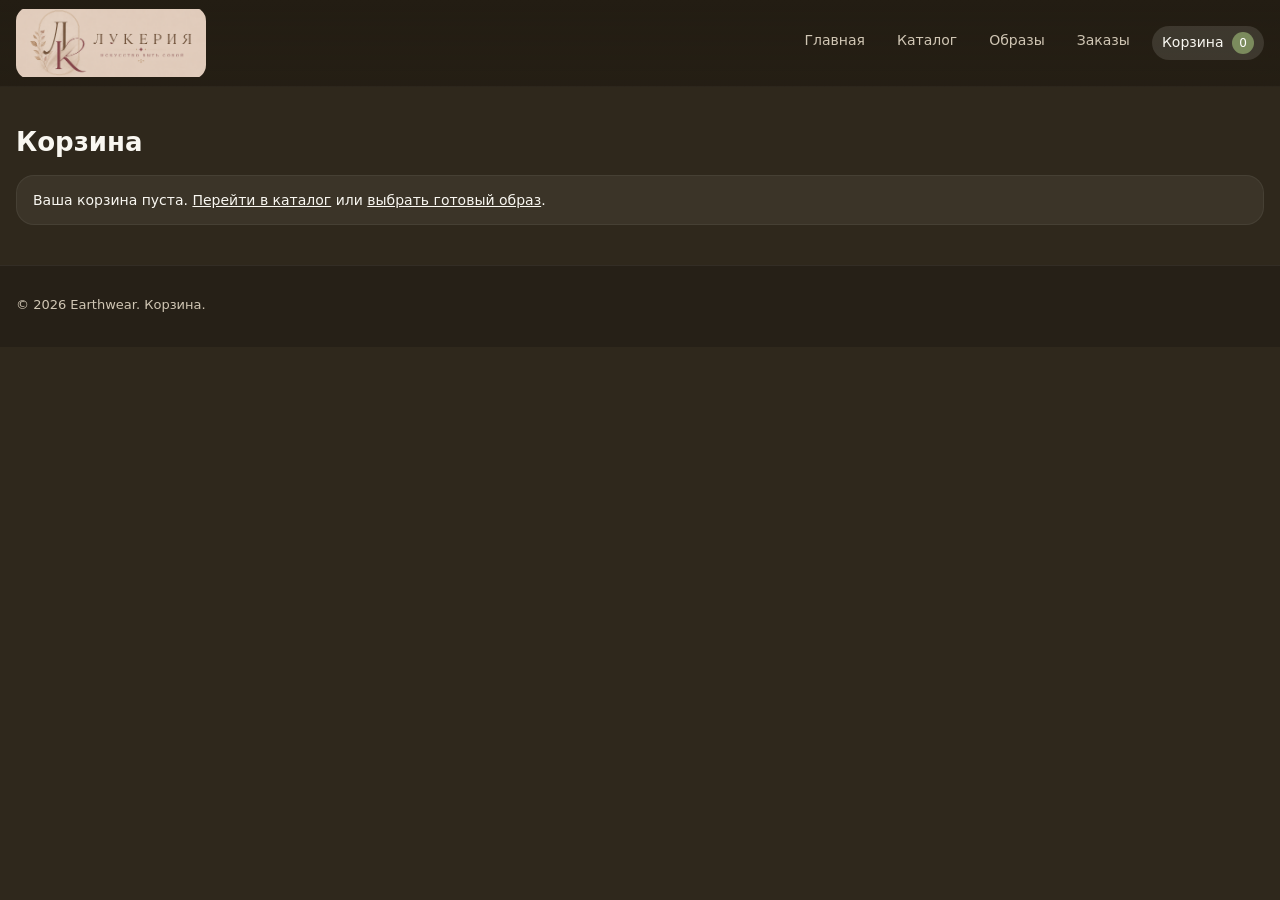
==== cart.html @ 4421c504 "Add files via upload" ====
<!DOCTYPE html>
<html lang="ru">

<head>
    <meta charset="UTF-8">
    <title>Корзина — Earthwear</title>
    <meta name="viewport" content="width=device-width, initial-scale=1">
    <meta name="description" content="Корзина интернет-магазина Earthwear.">
    <link rel="stylesheet" href="css/style.css">
    <script defer src="js/main.js"></script>
</head>

<body>
    <header class="header">
        <div class="container header__inner">
            <a href="index.html" class="logo" aria-label="Earthwear">
                <img src="media/logo.png" alt="Earthwear">
            </a>
            <nav class="nav">
                <a href="index.html" class="nav__link">Главная</a>
                <a href="catalog.html" class="nav__link">Каталог</a>
                <a href="looks.html" class="nav__link">Образы</a>
                <a href="orders.html" class="nav__link">Заказы</a>
                <a href="cart.html" class="nav__link nav__link--active">
                    Корзина
                    <span class="cart-count" id="cart-count">0</span>
                </a>
            </nav>
        </div>
    </header>

    <main class="section">
        <div class="container">
            <h1 class="section__title">Корзина</h1>

            <div id="cart-empty" class="cart-empty">
                Ваша корзина пуста. <a href="catalog.html">Перейти в каталог</a> или <a href="looks.html">выбрать
                    готовый образ</a>.
            </div>

            <div id="cart-content" class="cart" style="display: none;">
                <table class="cart-table">
                    <thead>
                        <tr>
                            <th>Товар / образ</th>
                            <th>Цена</th>
                            <th>Количество</th>
                            <th>Сумма</th>
                            <th></th>
                        </tr>
                    </thead>
                    <tbody id="cart-items"></tbody>
                </table>

                <div class="cart-promo">
                    <label for="promo-code-input">Промокод</label>
                    <div class="cart-promo__row">
                        <input id="promo-code-input" type="text" placeholder="Введите код" />
                        <button id="promo-apply-btn" class="btn btn--secondary" type="button">Применить</button>
                    </div>
                    <p id="promo-message" class="cart-promo__message">Введите промокод для скидки.</p>
                </div>

                <div class="cart-details">
                    <div class="cart-detail-row"><span>Товары</span><span id="cart-subtotal">0 ₽</span></div>
                    <div class="cart-detail-row"><span>Скидка</span><span id="cart-discount">0 ₽</span></div>
                    <div class="cart-detail-row"><span>Доставка</span><span id="cart-delivery">Бесплатно</span></div>
                    <div class="cart-detail-row cart-detail-row--total"><span>Итого к оплате</span><span
                            id="cart-final-price">0 ₽</span></div>
                </div>

                <div class="cart-actions">
                    <button id="checkout-btn" class="btn btn--primary" type="button">Оформить заказ</button>
                    <a href="orders.html" class="btn btn--secondary">Мои заказы</a>
                </div>
            </div>
        </div>
    </main>

    <!-- Модальное окно оплаты -->
    <div id="payment-modal" class="modal" style="display: none;">
        <div class="modal__overlay"></div>
        <div class="modal__content">
            <div class="modal__body">
                <div class="payment-spinner"></div>
                <h3 class="modal__title">Ждём оплату...</h3>
                <p class="modal__text">Обработка платежа может занять несколько секунд</p>
            </div>
        </div>
    </div>

    <footer class="footer">
        <div class="container footer__inner">
            <p>© 2026 Earthwear. Корзина.</p>
        </div>
    </footer>
</body>

</html>
---- css/style.css ----
:root {
    /* Цветовая тема в стиле слайда */
    --color-page-bg: #2f281c;
    --color-section-bg: #3a311f;
    --color-card-bg: rgba(245, 242, 233, 0.06);
    --color-card-solid: #f5f2e9;

    --color-text-main: #f9f7f1;
    --color-text-muted: #d0c6b4;
    --color-border: rgba(250, 248, 240, 0.1);

    --accent-brown: #6b4632;
    --accent-mauve: #7b465b;
    --accent-beige: #d7c3a8;
    --accent-sand: #efe1c2;
    --accent-olive: #7b8b5d;
    --accent-blue: #25386f;
    --accent-pink: #d6549a;

    --radius-sm: 4px;
    --radius-md: 10px;
    --radius-lg: 18px;

    --shadow-soft: 0 10px 35px rgba(0, 0, 0, 0.35);
}

/* Сброс */

*,
*::before,
*::after {
    box-sizing: border-box;
}

body {
    margin: 0;
    font-family: system-ui, -apple-system, BlinkMacSystemFont, "Segoe UI", sans-serif;
    background-color: var(--color-page-bg);
    color: var(--color-text-main);
}

img {
    max-width: 100%;
    display: block;
}

a {
    color: inherit;
    text-decoration: none;
}

button {
    font: inherit;
    border: none;
    cursor: pointer;
    background: none;
}

/* Базовая сетка */

.container {
    width: 100%;
    max-width: 1360px;
    margin: 0 auto;
    padding: 0 16px;
}

/* Шапка */

.header {
    position: sticky;
    top: 0;
    z-index: 20;
    background: linear-gradient(to bottom, #231d13, rgba(35, 29, 19, 0.85));
    backdrop-filter: blur(10px);
    border-bottom: 1px solid rgba(255, 255, 255, 0.04);
}

.header__inner {
    display: flex;
    justify-content: space-between;
    align-items: center;
    height: 86px;
}

.logo {
    display: inline-flex;
    align-items: center;
    width: 190px;
    height: 72px;
    flex: 0 0 auto;
}

.logo img {
    width: 100%;
    height: 100%;
    object-fit: contain;
    border-radius: 14px;
}

.nav {
    display: flex;
    gap: 12px;
}

.nav__link {
    padding: 6px 10px;
    border-radius: 999px;
    font-size: 14px;
    color: var(--color-text-muted);
    height: fit-content;
    transition: background-color .15s ease, color .15s ease;
}

.nav__link--active,
.nav__link:hover {
    background-color: rgba(245, 242, 233, 0.12);
    color: var(--color-text-main);
}

/* Счётчик корзины */

.cart-count {
    display: inline-flex;
    align-items: center;
    justify-content: center;
    min-width: 22px;
    height: 22px;
    margin-left: 4px;
    border-radius: 999px;
    background: var(--accent-olive);
    color: #fff;
    font-size: 12px;
}

/* Секции */

.section {
    padding: 40px 0;
}

.section--earth {
    background-color: var(--color-section-bg);
}

.section__title {
    margin: 0 0 18px;
    font-size: 26px;
}

.section__title--light {
    color: var(--color-card-solid);
}

.section__lead {
    margin: 0 0 20px;
    max-width: 540px;
    color: var(--color-text-muted);
    font-size: 15px;
    line-height: 1.7;
}

.section__lead--narrow {
    max-width: 620px;
}

/* Кнопки */

.btn {
    display: inline-flex;
    align-items: center;
    justify-content: center;
    padding: 9px 18px;
    border-radius: 999px;
    border: 1px solid transparent;
    font-size: 14px;
    font-weight: 500;
    transition: background-color .15s ease, transform .05s ease, box-shadow .15s ease, border-color .15s ease;
}

.btn--primary {
    background: var(--accent-olive);
    color: #fff;
    box-shadow: 0 8px 24px rgba(0, 0, 0, 0.35);
}

.btn--primary:hover {
    background: #8a9a63;
    transform: translateY(-1px);
    box-shadow: 0 12px 35px rgba(0, 0, 0, 0.45);
}

.btn--secondary {
    background: rgba(245, 242, 233, 0.08);
    color: var(--color-card-solid);
    border-color: rgba(245, 242, 233, 0.18);
}

.btn--secondary:hover {
    background: rgba(245, 242, 233, 0.16);
}

.btn--ghost {
    border-color: rgba(245, 242, 233, 0.35);
    color: var(--color-card-solid);
    background: transparent;
}

.btn--ghost:hover {
    background: rgba(245, 242, 233, 0.08);
}

/* HERO */

.hero {
    padding: 40px 0 32px;
}

.hero--dark {
    background: radial-gradient(circle at top left, #4b3a26, #221b12);
}

.hero__inner {
    display: flex;
    flex-wrap: wrap;
    gap: 48px;
    align-items: center;
    justify-content: space-between;
}

.hero__content {
    flex: 1 1 390px;
}

.hero__badge {
    display: inline-flex;
    align-items: center;
    padding: 4px 10px;
    border-radius: 999px;
    background-color: rgba(245, 242, 233, 0.09);
    color: var(--color-text-muted);
    font-size: 11px;
    text-transform: uppercase;
    letter-spacing: 0.18em;
    margin-bottom: 10px;
}

.hero__title {
    font-size: 28px;
    margin: 0 0 12px;
}

.hero__subtitle {
    margin: 0 0 20px;
    max-width: 580px;
    color: var(--color-text-muted);
    line-height: 1.7;
}

.hero__actions {
    display: flex;
    flex-wrap: wrap;
    gap: 10px;
}

.hero__promo {
    margin-top: 20px;
    padding: 14px 18px;
    border-radius: 16px;
    background: rgba(255, 255, 255, 0.08);
    color: #fff;
    max-width: 600px;
    font-size: 15px;
    line-height: 1.6;
    border: 1px solid rgba(255, 255, 255, 0.12);
}

.hero__promo-code {
    display: inline-flex;
    padding: 4px 10px;
    border-radius: 999px;
    background: rgba(245, 242, 233, 0.16);
    color: #fff;
    font-weight: 700;
    letter-spacing: 0.08em;
}

.hero__image {
    flex: 1.25 1 500px;
    display: flex;
    justify-content: flex-end;
    min-width: 320px;
}

.hero__image--mock {
    width: min(100%, 620px);
    height: 420px;
    border-radius: 26px;
    background: linear-gradient(135deg, #5c4530, #3a2a1c);
    box-shadow: var(--shadow-soft);
    object-fit: cover;
    object-position: center top;
}

.hero__image-label {
    font-size: 13px;
    color: rgba(249, 247, 241, 0.8);
}

/* Ассортимент */

.assortment {
    display: grid;
    grid-template-columns: minmax(0, 1.1fr) minmax(0, 1.1fr);
    gap: 32px;
    align-items: flex-start;
}

.assortment__text {
    max-width: 540px;
}

.assortment__features {
    margin-top: 18px;
    display: grid;
    gap: 12px;
}

.assortment-feature {
    padding: 10px 12px;
    border-radius: var(--radius-md);
    background-color: rgba(0, 0, 0, 0.18);
    border: 1px solid rgba(255, 255, 255, 0.04);
}

.assortment-feature__title {
    margin: 0 0 4px;
    font-size: 15px;
    font-weight: 600;
}

.assortment-feature__text {
    margin: 0;
    font-size: 13px;
    color: var(--color-text-muted);
    line-height: 1.6;
}

/* Палитра */

.color-palette {
    display: flex;
    flex-wrap: wrap;
    gap: 8px;
    margin: 14px 0 6px;
}

.color-swatch {
    width: 42px;
    height: 24px;
    border-radius: 6px;
    border: 1px solid rgba(0, 0, 0, 0.35);
    box-shadow: 0 0 0 1px rgba(255, 255, 255, 0.08) inset;
}

.color-swatch--brown { background: var(--accent-brown); }
.color-swatch--mauve { background: var(--accent-mauve); }
.color-swatch--beige { background: var(--accent-beige); }
.color-swatch--sand { background: var(--accent-sand); }
.color-swatch--olive { background: var(--accent-olive); }
.color-swatch--blue { background: var(--accent-blue); }
.color-swatch--pink { background: var(--accent-pink); }

/* Примеры образов */

.assortment__examples {
    display: flex;
    flex-direction: column;
    gap: 14px;
}

.assortment-block {
    background: rgba(245, 242, 233, 0.08);
    border-radius: var(--radius-lg);
    padding: 12px 14px 14px;
    box-shadow: var(--shadow-soft);
}

.assortment-block__title {
    margin: 0 0 10px;
    font-size: 14px;
    letter-spacing: 0.05em;
    text-transform: uppercase;
    color: var(--color-text-muted);
}

.assortment-block__photos {
    display: grid;
    grid-template-columns: repeat(2, minmax(0, 1fr));
    gap: 8px;
}

.photo-frame {
    background: #f5f2e9;
    border-radius: 18px;
    padding: 0;
    box-shadow: 0 10px 24px rgba(0, 0, 0, 0.4);
}

.photo-frame--tall {
    height: 220px;
    display: flex;
}

.photo-frame__placeholder {
    flex: 1;
    border-radius: 14px;
    border: 1px solid rgba(120, 110, 95, 0.6);
    background: repeating-linear-gradient(-45deg,#f5f2e9,#f5f2e9 4px,#ece6d8 4px,#ece6d8 8px);
    color: #6c5e4a;
    padding: 0;
    overflow: hidden;
}

img.photo-frame__placeholder {
    display: block;
    width: 100%;
    height: 100%;
    object-fit: cover;
    border-radius: 14px;
}    padding: 0;
    font-size: 13px;
    display: flex;
    align-items: center;
    justify-content: center;
    text-align: center;
    padding: 8px;
}

.assortment__note {
    margin: 8px 4px 0;
    font-size: 13px;
    color: var(--color-text-muted);
}

/* Категории */

.category-grid {
    display: grid;
    grid-template-columns: repeat(auto-fit, minmax(230px, 1fr));
    gap: 16px;
}

.category-card {
    background-color: var(--color-card-bg);
    border-radius: var(--radius-lg);
    padding: 16px;
    border: 1px solid rgba(255, 255, 255, 0.06);
}

.category-card__title {
    margin: 0 0 6px;
    font-size: 17px;
}

.category-card__text {
    margin: 0 0 12px;
    font-size: 14px;
    color: var(--color-text-muted);
}

/* Сетка товаров */

.product-grid {
    display: grid;
    grid-template-columns: repeat(auto-fit, minmax(220px, 1fr));
    gap: 16px;
}

.product-card {
    background-color: var(--color-card-bg);
    border-radius: var(--radius-lg);
    padding: 12px;
    border: 1px solid rgba(255, 255, 255, 0.05);
    display: flex;
    flex-direction: column;
}

.product-card__image {
    margin-bottom: 8px;
    padding: 0;
}

.product-card__image img {
    display: block;
    width: 100%;
    height: 100%;
    object-fit: cover;
    object-position: center top;
    border-radius: 14px;
    background-color: rgba(245, 242, 233, 0.08);
}

.product-card__title {
    font-size: 16px;
    margin: 0 0 4px;
}

.product-card__subtitle {
    margin: 0 0 6px;
    font-size: 13px;
    color: var(--color-text-muted);
}

.product-card__price {
    margin: 0 0 10px;
    font-weight: 600;
}

.product-card__price-old {
    margin-right: 6px;
    color: var(--color-text-muted);
    font-weight: 400;
    text-decoration: line-through;
}

.product-card__price-new {
    color: var(--accent-sand);
}

.product-card__btn {
    margin-top: auto;
}

.product-card__link {
    color: inherit;
}

/* Заглушки картинок */

.img-placeholder {
    width: 100%;
    height: 260px;
    border-radius: 14px;
    background: repeating-linear-gradient(-45deg,#4f3a27,#4f3a27 6px,#5b4634 6px,#5b4634 12px);
    color: rgba(249, 247, 241, 0.86);
    font-size: 13px;
    display: flex;
    align-items: center;
    justify-content: center;
    text-align: center;
    padding: 8px;
}

img.img-placeholder {
    padding: 0;
    width: 100%;
    height: 260px;
    object-fit: cover;
    object-position: center top;
}

.img-placeholder--large {
    height: 260px;
}

.img-placeholder--thumb {
    height: 64px;
    font-size: 11px;
}

/* Каталог: фильтры */

.catalog__layout {
    display: grid;
    grid-template-columns: 220px minmax(0, 1fr);
    gap: 24px;
}

.sidebar {
    background-color: var(--color-card-bg);
    border-radius: var(--radius-lg);
    padding: 14px 14px 16px;
    border: 1px solid rgba(255, 255, 255, 0.06);
}

.sidebar__title {
    margin: 0 0 8px;
    font-size: 16px;
}

.sidebar__label {
    margin: 4px 0 6px;
    font-size: 13px;
    color: var(--color-text-muted);
}

.sidebar__list {
    list-style: none;
    margin: 0;
    padding: 0;
}

.sidebar__list li {
    margin-bottom: 6px;
}

.filter-btn {
    width: 100%;
    text-align: left;
    padding: 6px 10px;
    border-radius: 999px;
    border: 1px solid rgba(245, 242, 233, 0.18);
    background: rgba(245, 242, 233, 0.04);
    color: var(--color-card-solid);
    font-size: 13px;
}

.filter-btn:hover {
    background: rgba(245, 242, 233, 0.16);
}

/* Страница товара */

.product-page {
    margin-top: 16px;
    display: grid;
    grid-template-columns: minmax(0, 1.2fr) minmax(0, 1fr);
    gap: 24px;
}

.product-page__gallery,
.product-page__info {
    background-color: var(--color-card-bg);
    border-radius: var(--radius-lg);
    padding: 16px;
    border: 1px solid rgba(255, 255, 255, 0.06);
}

.product-page__gallery {
    padding: 0;
}

.product-page__image-main,
.product-page__thumbs,
.photo-frame {
    padding: 0;
}

.product-page__image-main img,
.product-page__thumbs img,
.photo-frame img {
    display: block;
    width: 100%;
    height: 100%;
    object-fit: cover;
}

.product-page__thumbs {
    display: flex;
    gap: 8px;
    margin-top: 10px;
}

.product-page__title {
    margin: 0 0 6px;
    font-size: 22px;
}

.product-page__sku {
    margin: 0 0 8px;
    font-size: 13px;
    color: var(--color-text-muted);
}

.product-page__price {
    margin: 0 0 14px;
    font-size: 20px;
    font-weight: 600;
}

.product-page__actions {
    display: flex;
    flex-wrap: wrap;
    gap: 12px;
    align-items: center;
    margin-bottom: 16px;
}

.qty input[type="number"],
.select {
    padding: 6px 10px;
    border-radius: 999px;
    border: 1px solid rgba(245, 242, 233, 0.24);
    background: transparent;
    color: var(--color-text-main);
    font-size: 13px;
    min-width: 70px;
}

.product-page__description h2,
.product-page__description h3 {
    margin: 12px 0 6px;
    font-size: 16px;
}

.product-page__description p,
.product-page__description ul {
    font-size: 14px;
    color: var(--color-text-muted);
}

.product-page__description ul {
    padding-left: 18px;
}

/* Хлебные крошки */

.breadcrumbs {
    font-size: 13px;
    color: var(--color-text-muted);
}

/* Корзина */

.cart-empty,
.cart {
    background-color: var(--color-card-bg);
    border-radius: var(--radius-lg);
    padding: 16px;
    border: 1px solid rgba(255, 255, 255, 0.06);
    font-size: 14px;
}

.cart-empty a {
    text-decoration: underline;
}

.cart-table {
    width: 100%;
    border-collapse: collapse;
    margin-bottom: 14px;
}

.cart-table th,
.cart-table td {
    padding: 8px 6px;
    border-bottom: 1px solid rgba(255, 255, 255, 0.06);
    text-align: left;
    font-size: 14px;
}

.cart-table th {
    color: var(--color-text-muted);
    font-weight: 500;
}

.cart-summary {
    display: flex;
    justify-content: space-between;
    align-items: center;
}

.cart-summary__total {
    font-size: 18px;
    font-weight: 600;
}

.cart-qty-controls {
    display: inline-flex;
    align-items: center;
    gap: 4px;
}

.cart-qty-controls button {
    width: 22px;
    height: 22px;
    border-radius: 999px;
    background: rgba(245, 242, 233, 0.1);
    color: var(--color-card-solid);
}

/* Удаление из корзины */

.cart-remove-btn {
    color: #f97373;
    font-size: 13px;
    background: none;
}

.cart-promo {
    margin-bottom: 18px;
}

.cart-promo__row {
    display: flex;
    flex-wrap: wrap;
    gap: 10px;
    align-items: center;
    margin-top: 8px;
}

.cart-promo input {
    flex: 1;
    min-width: 180px;
    padding: 12px 14px;
    border-radius: 999px;
    border: 1px solid rgba(245, 242, 233, 0.16);
    background: rgba(255, 255, 255, 0.05);
    color: var(--color-text-main);
}

.cart-promo__message {
    margin: 0;
    font-size: 13px;
    color: var(--color-text-muted);
}

.cart-promo__message--success {
    color: #86efac;
}

.cart-promo__message--error {
    color: #f97373;
}

.cart-details {
    display: grid;
    gap: 10px;
    padding: 18px;
    border-radius: var(--radius-lg);
    background: rgba(255, 255, 255, 0.05);
    border: 1px solid rgba(255, 255, 255, 0.08);
    margin-bottom: 18px;
}

.cart-detail-row {
    display: flex;
    justify-content: space-between;
    gap: 12px;
    color: var(--color-text-muted);
}

.cart-detail-row--total {
    color: var(--color-text-main);
    font-weight: 700;
}

.cart-actions {
    display: flex;
    flex-wrap: wrap;
    gap: 12px;
    align-items: center;
}

.order-confirmation {
    margin-top: 16px;
    padding: 16px;
    border-radius: var(--radius-lg);
    background: rgba(115, 86, 60, 0.12);
    border: 1px solid rgba(245, 242, 233, 0.12);
    color: var(--color-card-solid);
}

.orders-list {
    display: grid;
    gap: 18px;
    animation: ordersFadeIn 0.5s ease;
}

@keyframes ordersFadeIn {
    from { opacity: 0; transform: translateY(20px); }
    to { opacity: 1; transform: translateY(0); }
}

.order-card {
    background-color: var(--color-card-bg);
    border-radius: var(--radius-lg);
    padding: 18px;
    border: 1px solid rgba(255, 255, 255, 0.08);
}

.order-card__header {
    display: flex;
    justify-content: space-between;
    align-items: center;
}

.order-card__title {
    margin: 0;
    font-size: 18px;
}

.order-card__toggle {
    font-size: 13px;
    padding: 6px 12px;
}

.order-card__details {
    /* По умолчанию видим */
}

.order-card__meta {
    margin: 0 0 10px;
    font-size: 14px;
    color: var(--color-text-muted);
}

.order-card__items {
    display: grid;
    gap: 10px;
    margin-bottom: 14px;
}

.order-card__item {
    display: grid;
    grid-template-columns: 2fr 0.7fr 1fr;
    gap: 12px;
    align-items: center;
    font-size: 13px;
}

.order-card__item span {
    display: block;
    overflow-wrap: anywhere;
}

@media (max-width: 720px) {
    .cart-table th,
    .cart-table td,
    .order-card__item {
        font-size: 12px;
    }

    .order-card__item {
        grid-template-columns: 1.6fr 0.6fr 1fr;
    }
}

/* Лукбук */

.look-grid {
    display: grid;
    grid-template-columns: minmax(0, 1fr);
    gap: 18px;
}

.look-card {
    display: grid;
    grid-template-columns: minmax(0, 1.1fr) minmax(0, 1.3fr);
    gap: 20px;
    background-color: var(--color-card-bg);
    border-radius: var(--radius-lg);
    padding: 16px;
    border: 1px solid rgba(255, 255, 255, 0.06);
}

.look-card__content {
    display: flex;
    flex-direction: column;
    justify-content: space-between;
}

.look-card__title {
    margin: 0 0 4px;
    font-size: 20px;
}

.look-card__tagline {
    margin: 0 0 10px;
    font-size: 14px;
    color: var(--color-text-muted);
}

.look-card__list {
    margin: 0 0 10px;
    padding-left: 18px;
    font-size: 14px;
    color: var(--color-text-muted);
}

.look-card__price {
    margin: 0 0 12px;
    font-size: 15px;
}

/* Подвал */

.footer {
    border-top: 1px solid rgba(255, 255, 255, 0.06);
    padding: 18px 0 22px;
    background: #262017;
}

.footer__inner {
    display: flex;
    justify-content: space-between;
    gap: 16px;
    font-size: 13px;
    color: var(--color-text-muted);
}

.footer__link {
    color: var(--color-text-muted);
}

/* Адаптив */

@media (max-width: 1000px) {
    .hero__inner {
        flex-direction: column;
        align-items: center;
        text-align: center;
    }

    .hero__content {
        width: 100%;
    }

    .hero__subtitle,
    .hero__promo {
        margin-left: auto;
        margin-right: auto;
    }

    .hero__actions {
        justify-content: center;
    }

    .hero__image {
        width: 100%;
        min-width: 0;
        justify-content: center;
    }

    .hero__image--mock {
        width: min(100%, 620px);
        height: 360px;
    }
}

@media (max-width: 900px) {
    .assortment {
        grid-template-columns: 1fr;
    }

    .look-card {
        grid-template-columns: 1fr;
    }

    .product-page {
        grid-template-columns: 1fr;
    }

    .catalog__layout {
        grid-template-columns: 1fr;
    }

}

@media (max-width: 720px) {
    .header__inner {
        flex-wrap: wrap;
        height: auto;
        gap: 8px;
        justify-content: center;
        padding: 8px 0;
    }

    .nav {
        justify-content: center;
    }

    .hero__image--mock {
        height: 280px;
    }

    .footer__inner {
        flex-direction: column;
    }
}

/* Модальное окно */

.modal {
    position: fixed;
    top: 0;
    left: 0;
    width: 100%;
    height: 100%;
    z-index: 1000;
    display: flex;
    align-items: center;
    justify-content: center;
    opacity: 0;
    animation: modalFadeIn 0.3s ease forwards;
}

@keyframes modalFadeIn {
    to { opacity: 1; }
}

.modal__overlay {
    position: absolute;
    top: 0;
    left: 0;
    width: 100%;
    height: 100%;
    background: rgba(0, 0, 0, 0.7);
    backdrop-filter: blur(4px);
}

.modal__content {
    position: relative;
    background: var(--color-card-bg);
    border-radius: var(--radius-lg);
    padding: 32px;
    border: 1px solid rgba(255, 255, 255, 0.08);
    box-shadow: var(--shadow-soft);
    max-width: 400px;
    width: 90%;
    text-align: center;
}

.modal__body {
    display: flex;
    flex-direction: column;
    align-items: center;
    gap: 16px;
}

.modal__title {
    margin: 0;
    font-size: 20px;
    color: var(--color-text-main);
}

.modal__text {
    margin: 0;
    font-size: 14px;
    color: var(--color-text-muted);
}

/* Анимация спиннера */

.payment-spinner {
    width: 48px;
    height: 48px;
    border: 3px solid rgba(245, 242, 233, 0.1);
    border-top: 3px solid var(--accent-olive);
    border-radius: 50%;
    animation: spin 1s linear infinite;
}

@keyframes spin {
    0% { transform: rotate(0deg); }
    100% { transform: rotate(360deg); }
}
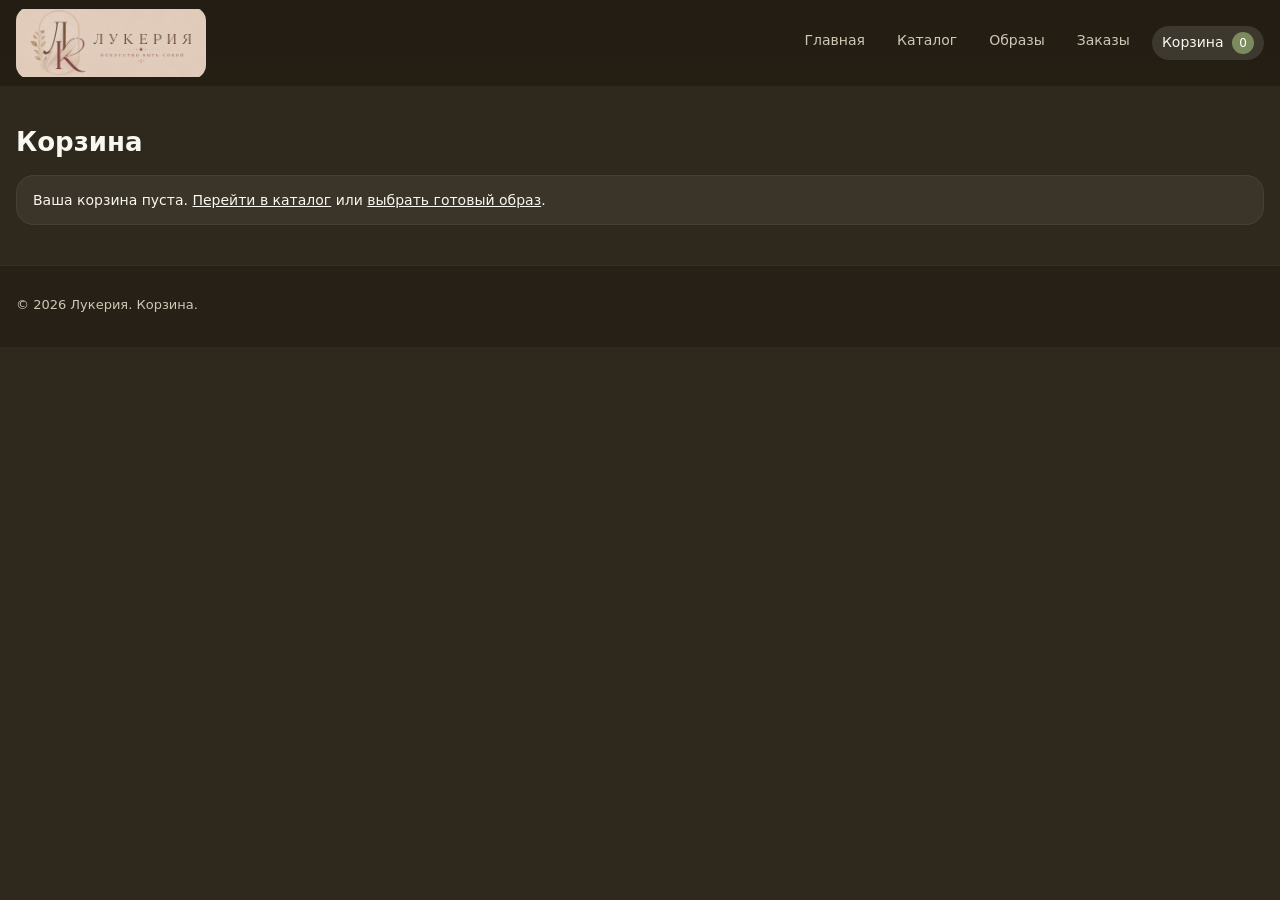
==== commit 357da7de: "Add files via upload" ====
--- a/cart.html
+++ b/cart.html
@@ -3,9 +3,9 @@
 
 <head>
     <meta charset="UTF-8">
-    <title>Корзина — Earthwear</title>
+    <title>Корзина — Лукерия</title>
     <meta name="viewport" content="width=device-width, initial-scale=1">
-    <meta name="description" content="Корзина интернет-магазина Earthwear.">
+    <meta name="description" content="Корзина интернет-магазина Лукерия.">
     <link rel="stylesheet" href="css/style.css">
     <script defer src="js/main.js"></script>
 </head>
@@ -13,8 +13,8 @@
 <body>
     <header class="header">
         <div class="container header__inner">
-            <a href="index.html" class="logo" aria-label="Earthwear">
-                <img src="media/logo.png" alt="Earthwear">
+            <a href="index.html" class="logo" aria-label="Лукерия">
+                <img src="media/logo.png" alt="Лукерия">
             </a>
             <nav class="nav">
                 <a href="index.html" class="nav__link">Главная</a>
@@ -91,7 +91,7 @@
 
     <footer class="footer">
         <div class="container footer__inner">
-            <p>© 2026 Earthwear. Корзина.</p>
+            <p>© 2026 Лукерия. Корзина.</p>
         </div>
     </footer>
 </body>
--- a/css/style.css
+++ b/css/style.css
@@ -1064,11 +1064,15 @@
         height: auto;
         gap: 8px;
         justify-content: center;
-        padding: 8px 0;
+        padding-top: 8px;
+        padding-bottom: 8px;
     }
 
     .nav {
+        max-width: 100%;
+        flex-wrap: wrap;
         justify-content: center;
+        row-gap: 6px;
     }
 
     .hero__image--mock {
